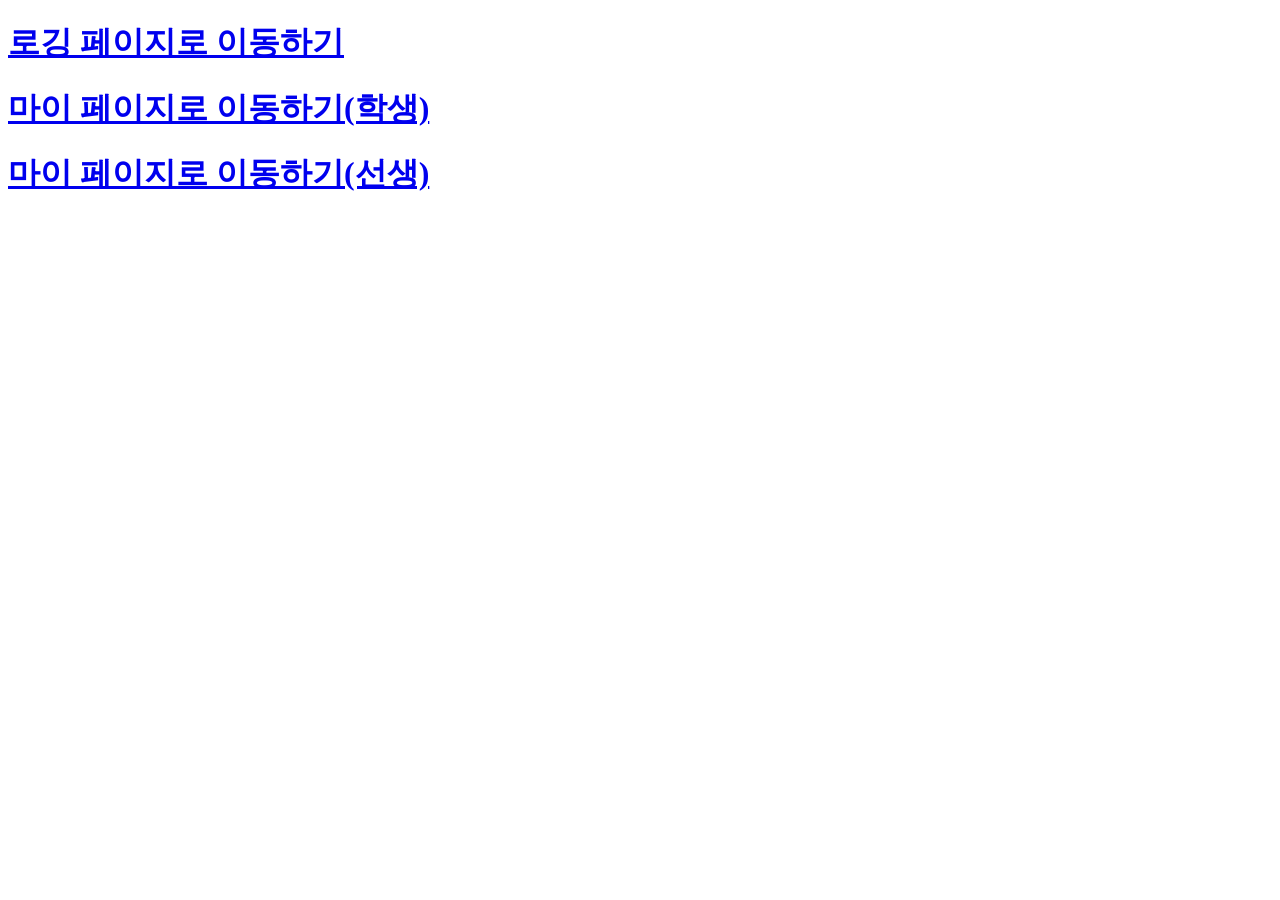
==== WebContent/index.html @ d34a4af7 "로그인 기능 추가 구현" ====
<!DOCTYPE html>
<html>
<head>
<meta charset="UTF-8">
<title>로그인</title>
</head>
<body>
<h1><a href="loginForm.k">로깅 페이지로 이동하기</h1>
<p>
<h1><a href="myPageStudent.k">마이 페이지로 이동하기(학생)</h1>
<h1><a href="myPageTeacher.k">마이 페이지로 이동하기(선생)</h1>
</body>
</html>
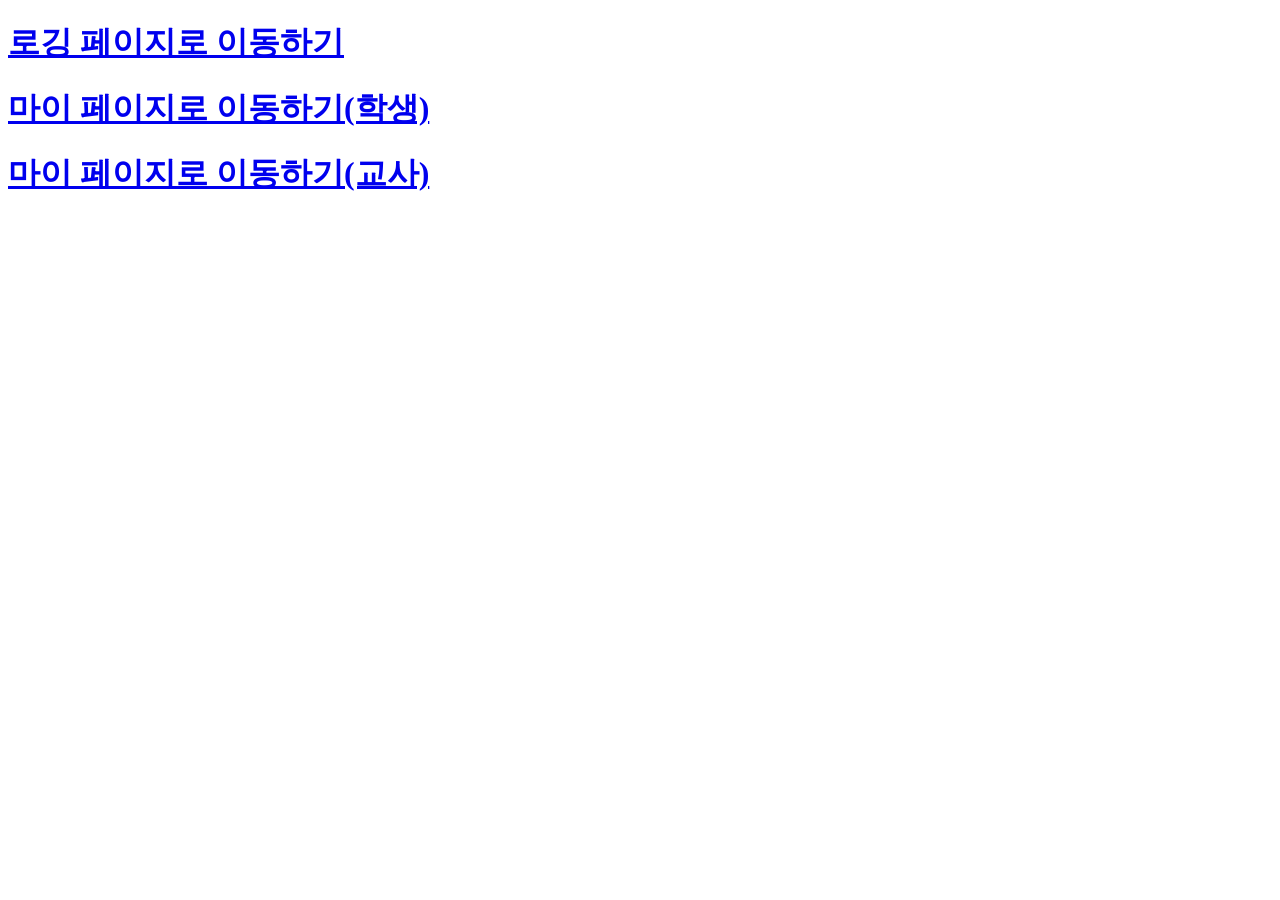
==== commit 87bf338e: "마이페이지 Select, Update 기능 구현완료(교사/학생)" ====
--- a/WebContent/index.html
+++ b/WebContent/index.html
@@ -8,6 +8,6 @@
 <h1><a href="loginForm.k">로깅 페이지로 이동하기</h1>
 <p>
 <h1><a href="myPageStudent.k">마이 페이지로 이동하기(학생)</h1>
-<h1><a href="myPageTeacher.k">마이 페이지로 이동하기(선생)</h1>
+<h1><a href="myPageTeacher.k">마이 페이지로 이동하기(교사)</h1>
 </body>
 </html>
